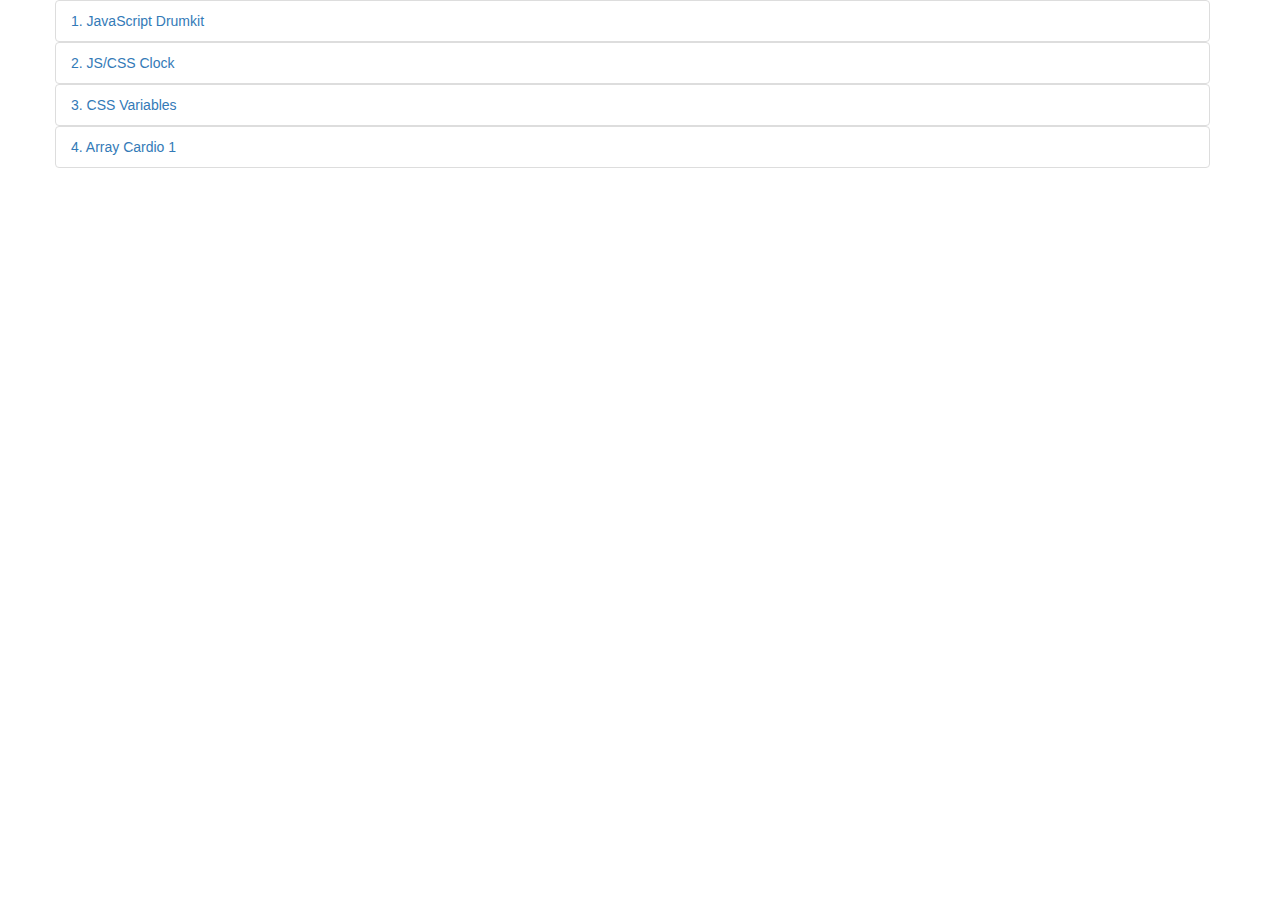
==== index.html @ 35194bef "adding project 4" ====
<!DOCTYPE html>
<html>
  <head>
    <meta charset="utf-8">
    <title>30 Day JavaScript Challenges</title>
    <link rel="stylesheet" href="css/bootstrap.min.css">
    <link rel="stylesheet" href="styles.css">
  </head>
  <body>
    <div class="container">
      <div class="row">
        <ul class="list-group col-xs-12">
          <a href="1-drum-kit/index.html"><li class="list-group-item">1. JavaScript Drumkit</li></a>
          <a href="2-js-css-clock/index.html"><li class="list-group-item">2. JS/CSS Clock</li></a>
          <a href="3-css-variables-js/index.html"><li class="list-group-item">3. CSS Variables</li></a>
          <a href="4-Array-cardio-day-1/index.html"><li class="list-group-item">4. Array Cardio 1</li></a>
        </ul>
      </div>
    </div>
  </body>
</html>
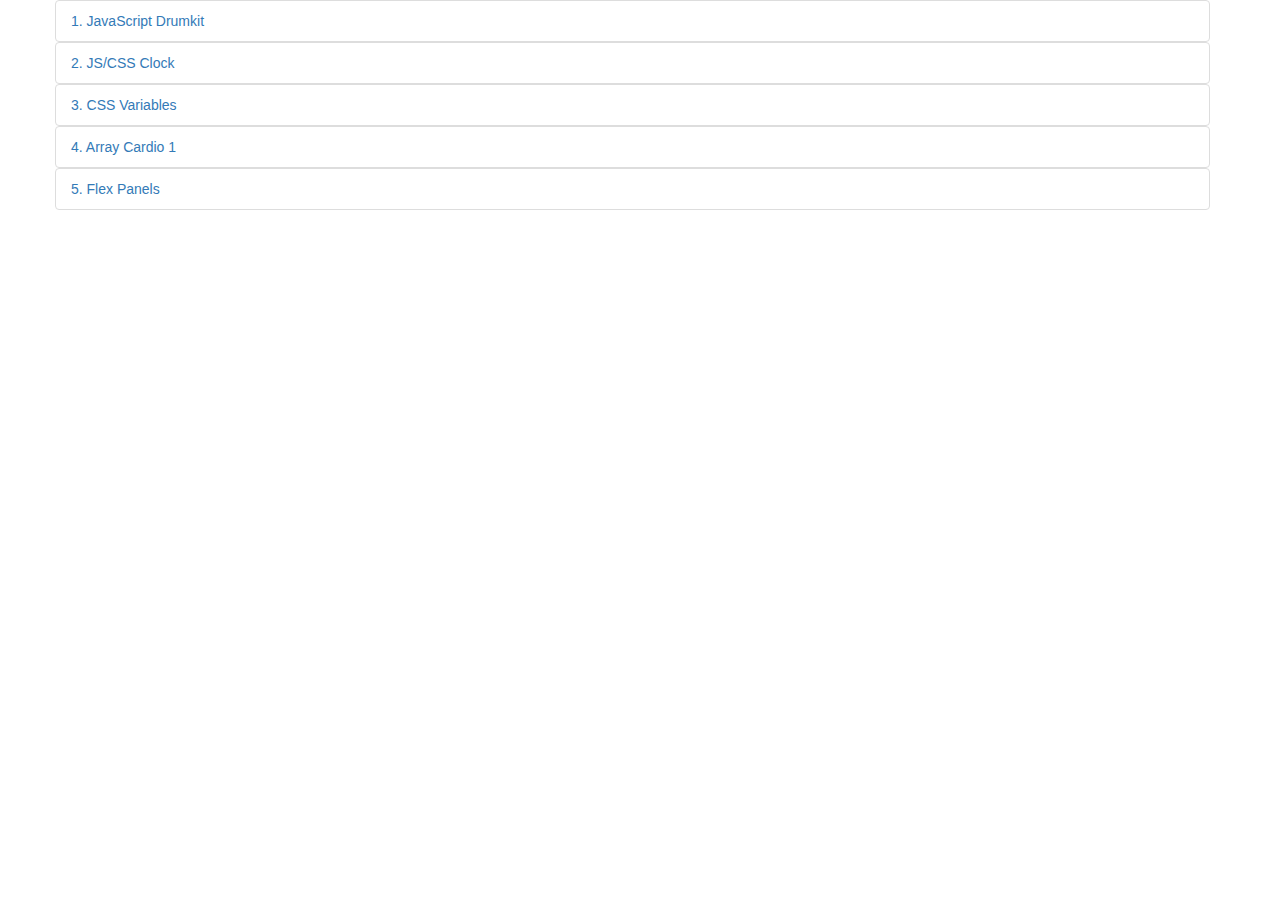
==== commit d1f7eea7: "added assignment 5" ====
--- a/index.html
+++ b/index.html
@@ -15,6 +15,7 @@
           <a href="2-js-css-clock/index.html"><li class="list-group-item">2. JS/CSS Clock</li></a>
           <a href="3-css-variables-js/index.html"><li class="list-group-item">3. CSS Variables</li></a>
           <a href="4-Array-cardio-day-1/index.html"><li class="list-group-item">4. Array Cardio 1</li></a>
+          <a href="5-flex-panels/index.html"><li class="list-group-item">5. Flex Panels</li></a>
         </ul>
       </div>
     </div>
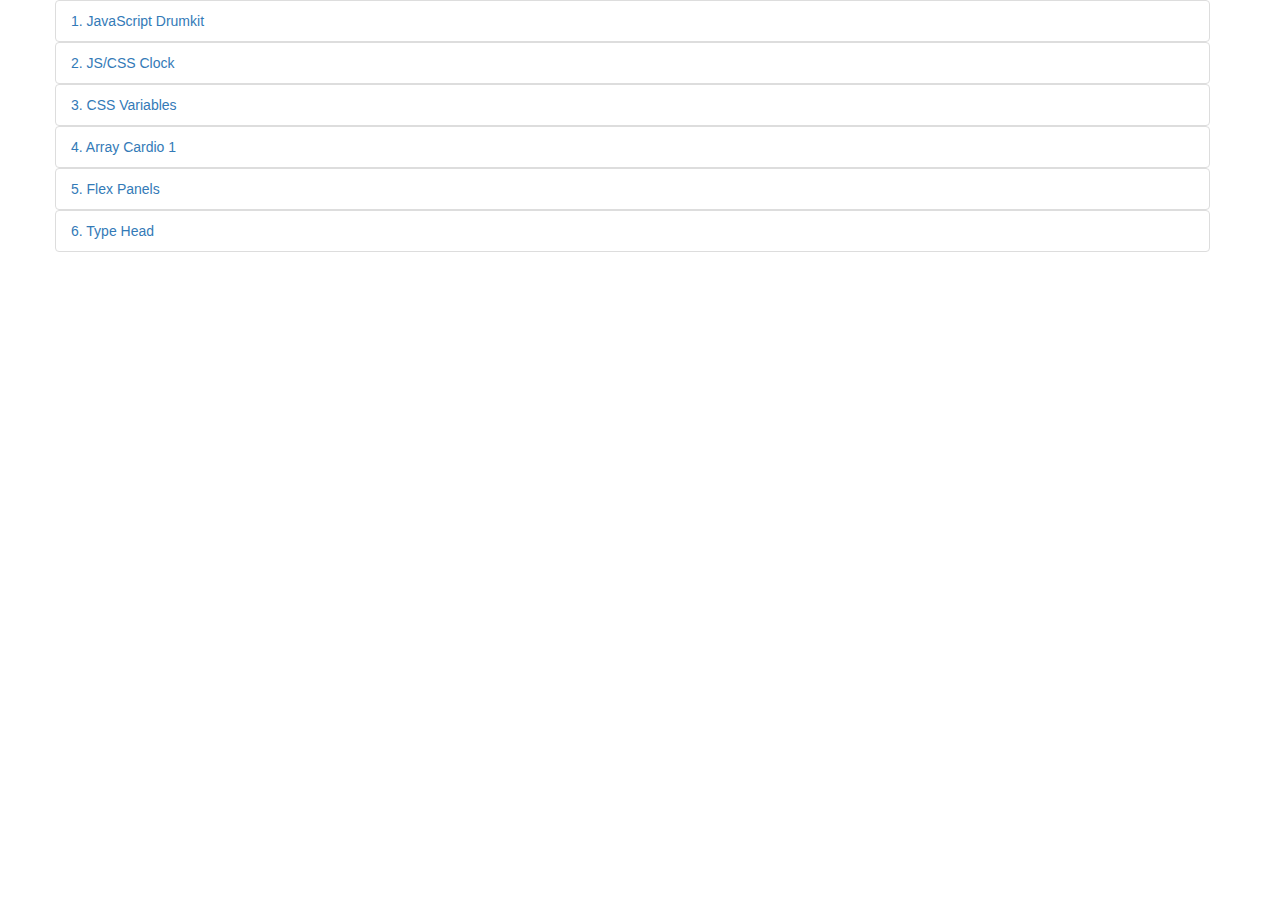
==== commit e7021c25: "finished day 6" ====
--- a/index.html
+++ b/index.html
@@ -16,6 +16,7 @@
           <a href="3-css-variables-js/index.html"><li class="list-group-item">3. CSS Variables</li></a>
           <a href="4-Array-cardio-day-1/index.html"><li class="list-group-item">4. Array Cardio 1</li></a>
           <a href="5-flex-panels/index.html"><li class="list-group-item">5. Flex Panels</li></a>
+          <a href="6-type-head/index.html"><li class="list-group-item">6. Type Head</li></a>
         </ul>
       </div>
     </div>
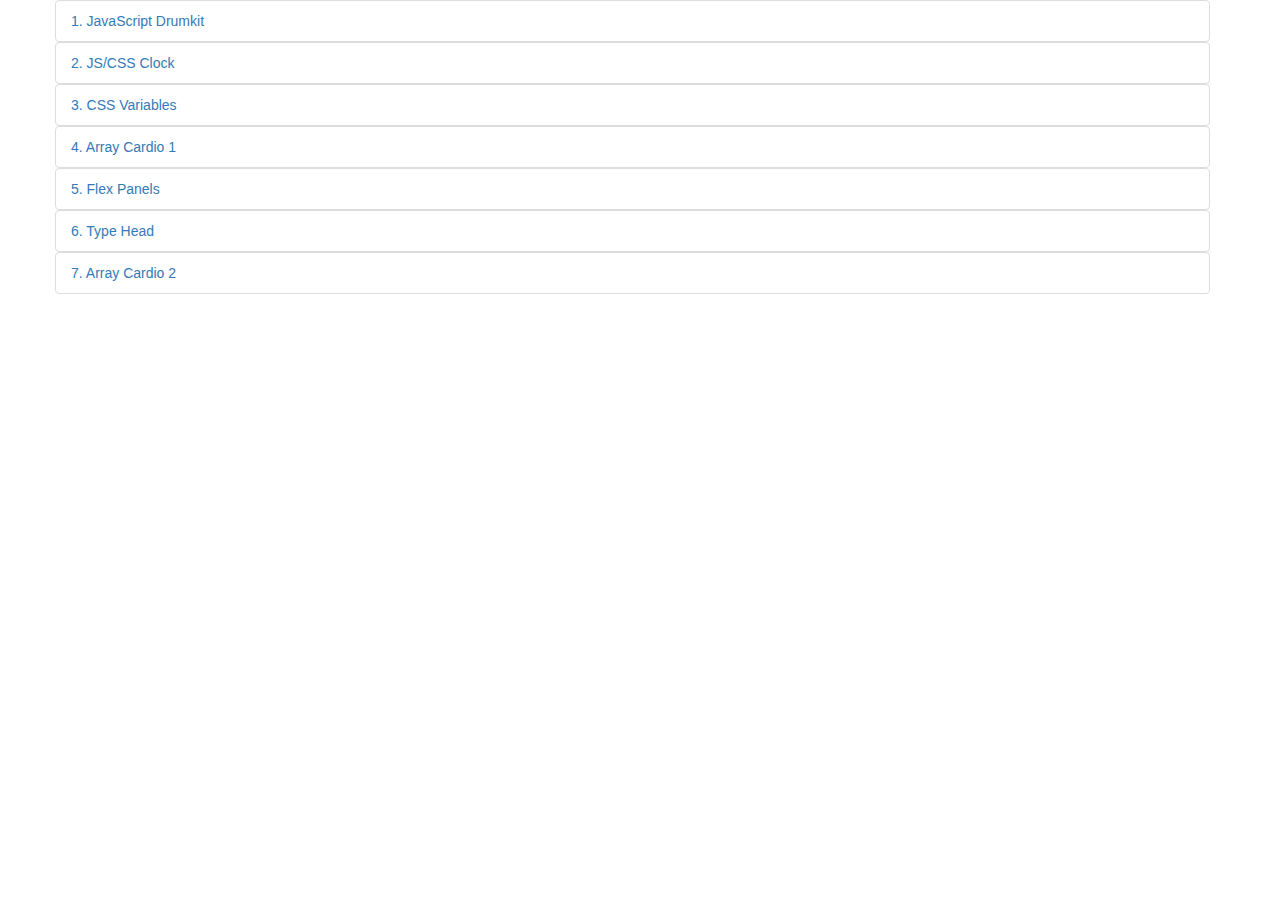
==== commit b46a031c: "Finished project 7" ====
--- a/index.html
+++ b/index.html
@@ -17,6 +17,7 @@
           <a href="4-Array-cardio-day-1/index.html"><li class="list-group-item">4. Array Cardio 1</li></a>
           <a href="5-flex-panels/index.html"><li class="list-group-item">5. Flex Panels</li></a>
           <a href="6-type-head/index.html"><li class="list-group-item">6. Type Head</li></a>
+          <a href="7-array-cardio-2/index.html"><li class="list-group-item">7. Array Cardio 2</li></a>
         </ul>
       </div>
     </div>
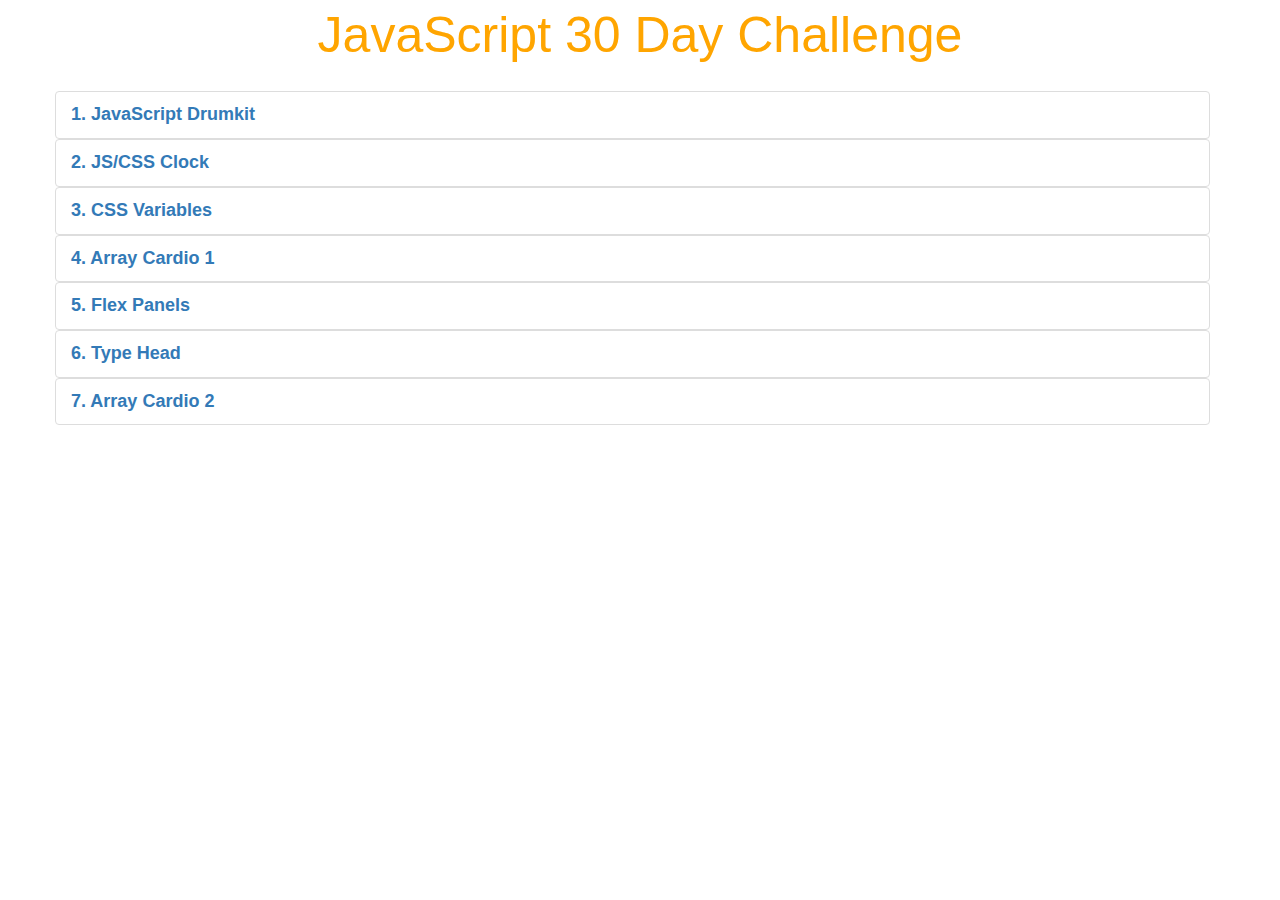
==== commit 9d878a35: "changes to landing page" ====
--- a/index.html
+++ b/index.html
@@ -5,19 +5,20 @@
     <meta charset="utf-8">
     <title>30 Day JavaScript Challenges</title>
     <link rel="stylesheet" href="css/bootstrap.min.css">
-    <link rel="stylesheet" href="styles.css">
+    <link rel="stylesheet" href="css/styles.css">
   </head>
   <body>
     <div class="container">
+      <div class="heading">JavaScript 30 Day Challenge</div>
       <div class="row">
         <ul class="list-group col-xs-12">
-          <a href="1-drum-kit/index.html"><li class="list-group-item">1. JavaScript Drumkit</li></a>
-          <a href="2-js-css-clock/index.html"><li class="list-group-item">2. JS/CSS Clock</li></a>
-          <a href="3-css-variables-js/index.html"><li class="list-group-item">3. CSS Variables</li></a>
-          <a href="4-Array-cardio-day-1/index.html"><li class="list-group-item">4. Array Cardio 1</li></a>
-          <a href="5-flex-panels/index.html"><li class="list-group-item">5. Flex Panels</li></a>
-          <a href="6-type-head/index.html"><li class="list-group-item">6. Type Head</li></a>
-          <a href="7-array-cardio-2/index.html"><li class="list-group-item">7. Array Cardio 2</li></a>
+          <a href="1-drum-kit/index.html"><li class="list-group-item title">1. JavaScript Drumkit</li></a>
+          <a href="2-js-css-clock/index.html"><li class="list-group-item title">2. JS/CSS Clock</li></a>
+          <a href="3-css-variables-js/index.html"><li class="list-group-item title">3. CSS Variables</li></a>
+          <a href="4-Array-cardio-day-1/index.html"><li class="list-group-item title">4. Array Cardio 1</li></a>
+          <a href="5-flex-panels/index.html"><li class="list-group-item title">5. Flex Panels</li></a>
+          <a href="6-type-head/index.html"><li class="list-group-item title">6. Type Head</li></a>
+          <a href="7-array-cardio-2/index.html"><li class="list-group-item title">7. Array Cardio 2</li></a>
         </ul>
       </div>
     </div>
--- a/css/styles.css
+++ b/css/styles.css
@@ -0,0 +1,11 @@
+.heading{
+  font-size: 50px;
+  text-align: center;
+  color: orange;
+  margin-bottom: 20px;
+}
+
+.title{
+  font-weight: bold;
+  font-size: 18px;
+}
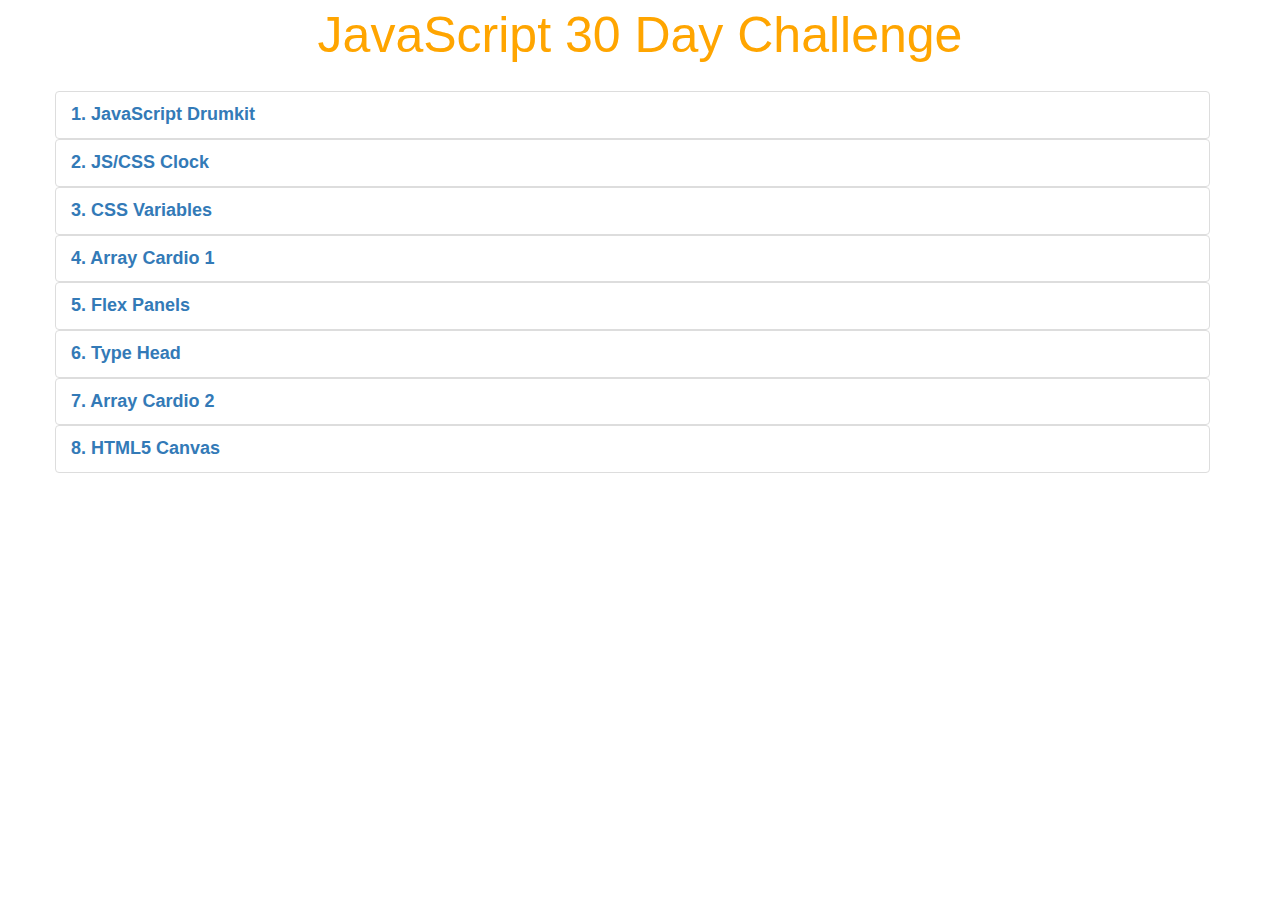
==== commit 39348754: "finished project 8" ====
--- a/index.html
+++ b/index.html
@@ -19,6 +19,7 @@
           <a href="5-flex-panels/index.html"><li class="list-group-item title">5. Flex Panels</li></a>
           <a href="6-type-head/index.html"><li class="list-group-item title">6. Type Head</li></a>
           <a href="7-array-cardio-2/index.html"><li class="list-group-item title">7. Array Cardio 2</li></a>
+          <a href="8-HTML5-canvas/index.html"><li class="list-group-item title">8. HTML5 Canvas</li></a>
         </ul>
       </div>
     </div>
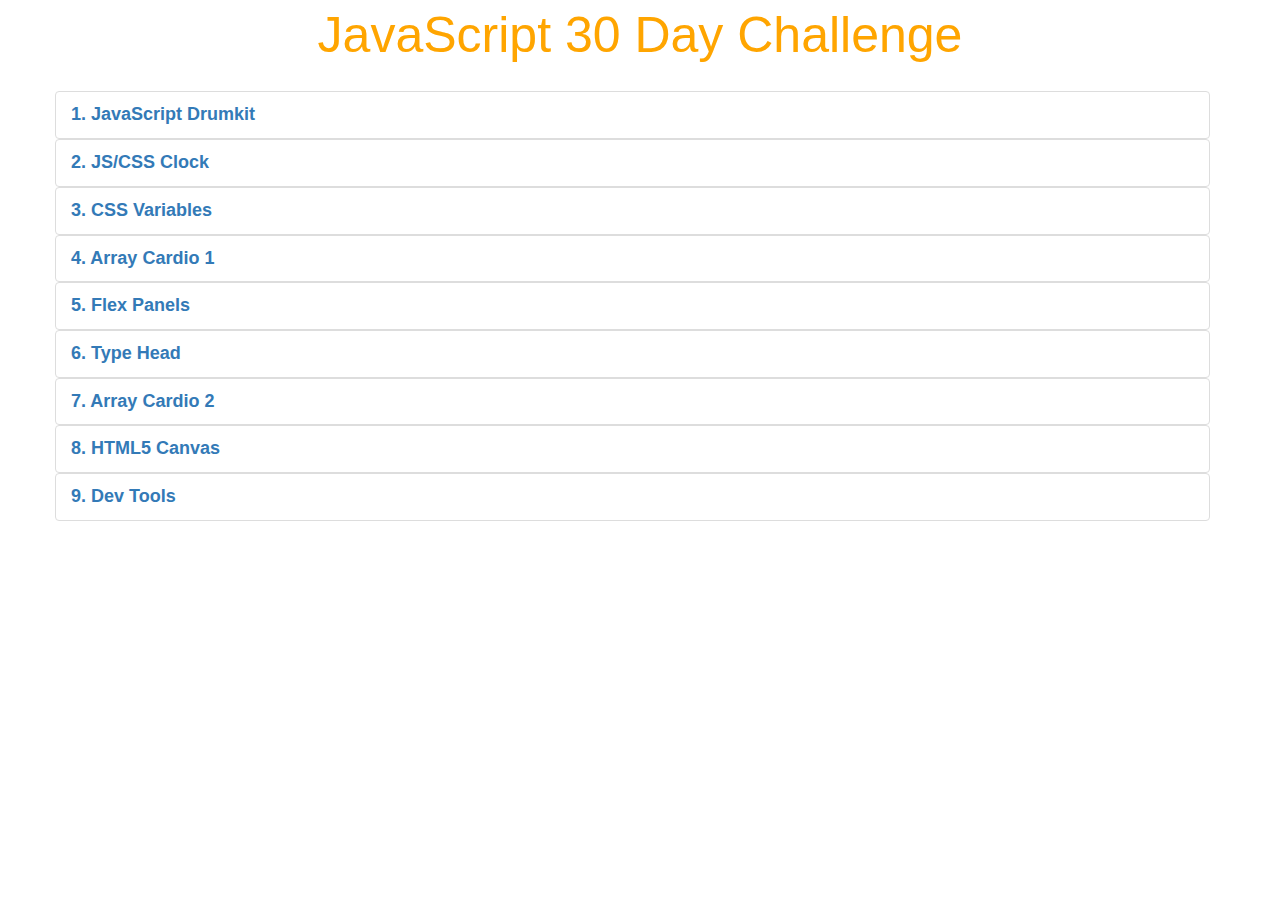
==== commit d5705c52: "completed 9" ====
--- a/index.html
+++ b/index.html
@@ -20,6 +20,7 @@
           <a href="6-type-head/index.html"><li class="list-group-item title">6. Type Head</li></a>
           <a href="7-array-cardio-2/index.html"><li class="list-group-item title">7. Array Cardio 2</li></a>
           <a href="8-HTML5-canvas/index.html"><li class="list-group-item title">8. HTML5 Canvas</li></a>
+          <a href="9-dev-tools/index.html"><li class="list-group-item title">9. Dev Tools</li></a>
         </ul>
       </div>
     </div>
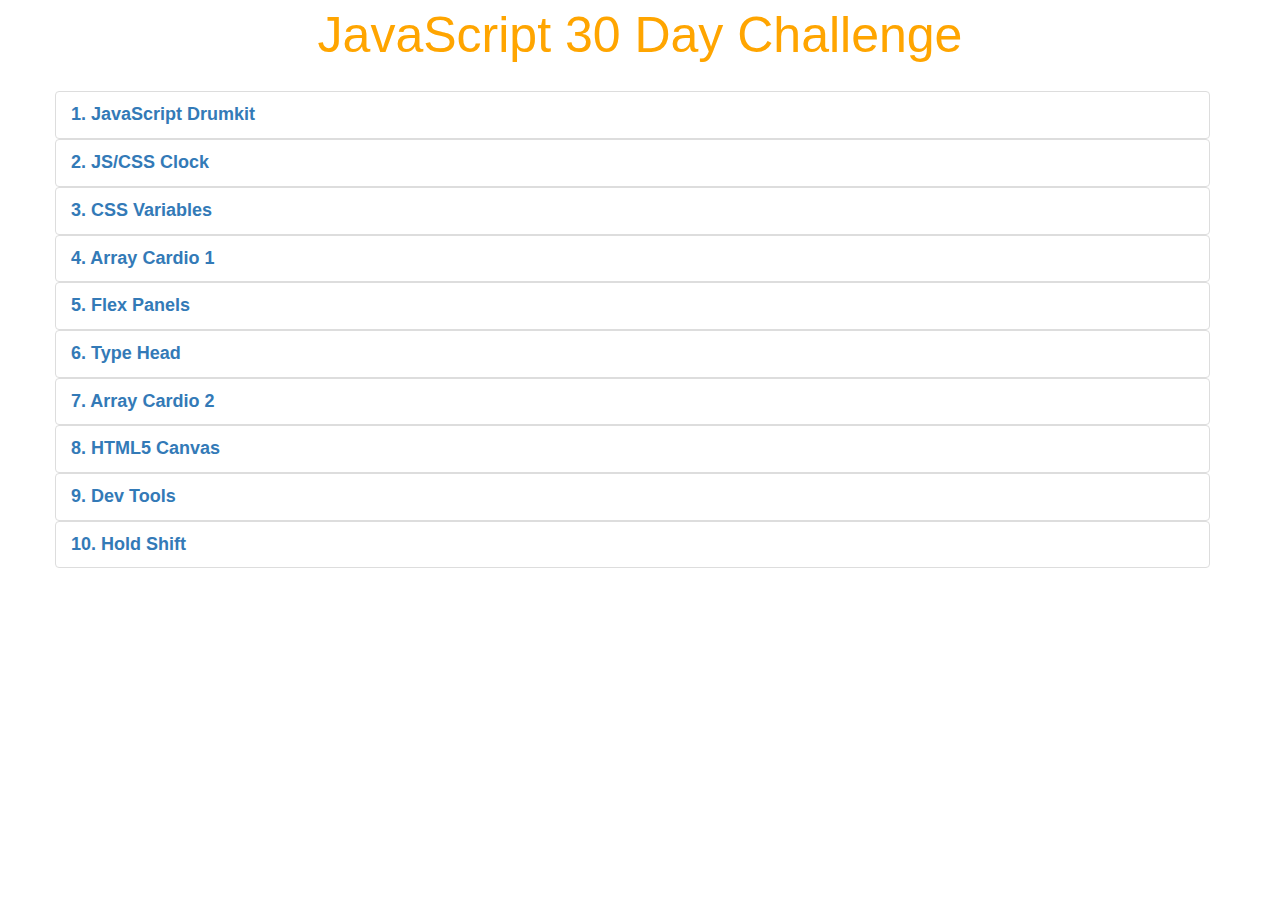
==== commit 39e56ffa: "finished 10" ====
--- a/index.html
+++ b/index.html
@@ -21,6 +21,7 @@
           <a href="7-array-cardio-2/index.html"><li class="list-group-item title">7. Array Cardio 2</li></a>
           <a href="8-HTML5-canvas/index.html"><li class="list-group-item title">8. HTML5 Canvas</li></a>
           <a href="9-dev-tools/index.html"><li class="list-group-item title">9. Dev Tools</li></a>
+          <a href="10-hold-shift/index.html"><li class="list-group-item title">10. Hold Shift</li></a>
         </ul>
       </div>
     </div>
